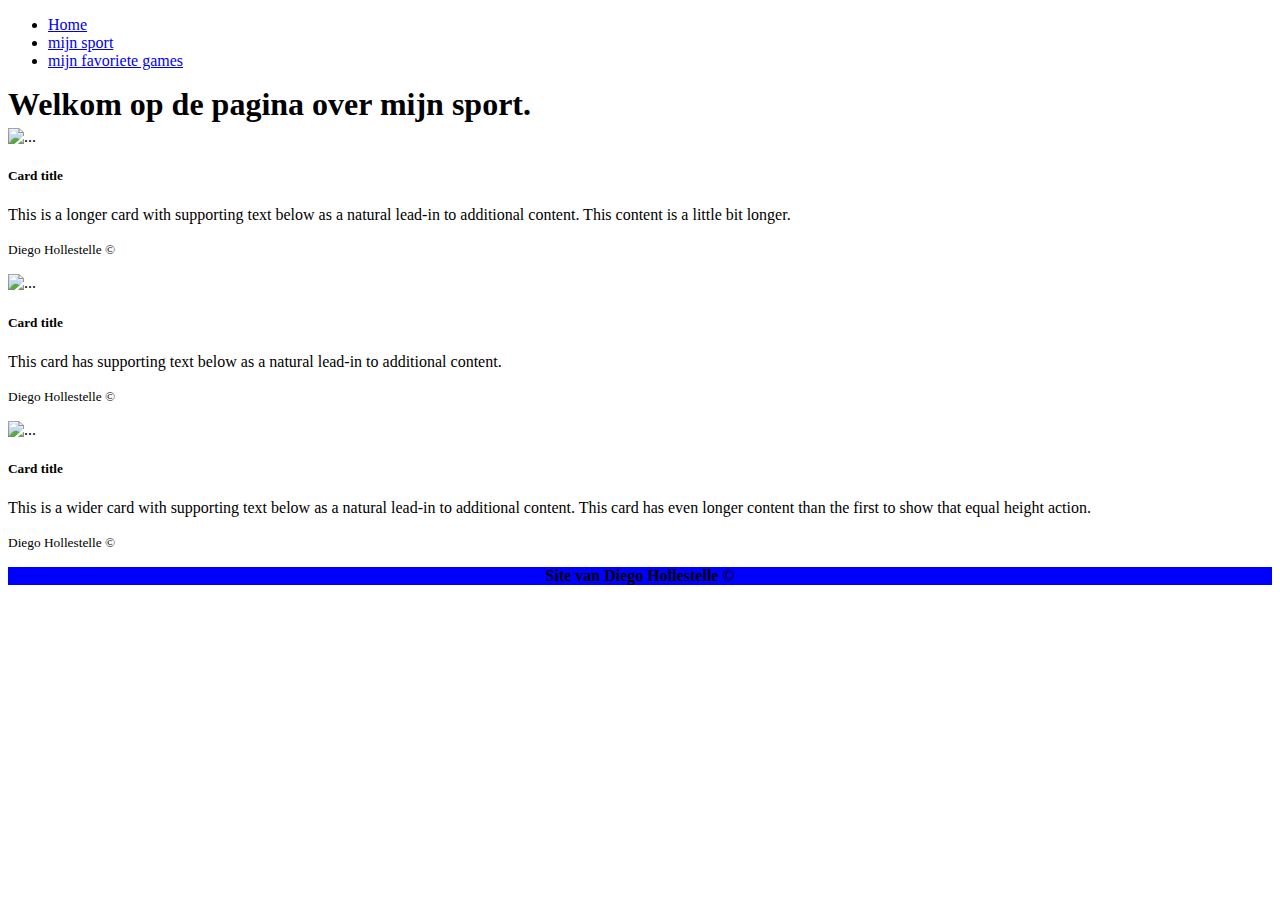
==== mijn sport.html @ b9d3e513 "update" ====
<!DOCTYPE html>
<html lang="en">
<head>
    <meta charset="UTF-8">
    <title>mijn sport</title>
    <script src="https://code.jquery.com/jquery-3.3.1.slim.min.js"
            integrity="sha384-q8i/X+965DzO0rT7abK41JStQIAqVgRVzpbzo5smXKp4YfRvH+8abtTE1Pi6jizo"
            crossorigin="anonymous"></script>
    <script src="https://cdnjs.cloudflare.com/ajax/libs/popper.js/1.14.6/umd/popper.min.js"
            integrity="sha384-wHAiFfRlMFy6i5SRaxvfOCifBUQy1xHdJ/yoi7FRNXMRBu5WHdZYu1hA6ZOblgut"
            crossorigin="anonymous"></script>
    <script src="https://stackpath.bootstrapcdn.com/bootstrap/4.2.1/js/bootstrap.min.js"
            integrity="sha384-B0UglyR+jN6CkvvICOB2joaf5I4l3gm9GU6Hc1og6Ls7i6U/mkkaduKaBhlAXv9k"
            crossorigin="anonymous"></script>
    <link rel="stylesheet" href="https://stackpath.bootstrapcdn.com/bootstrap/4.2.1/css/bootstrap.min.css"
          integrity="sha384-GJzZqFGwb1QTTN6wy59ffF1BuGJpLSa9DkKMp0DgiMDm4iYMj70gZWKYbI706tWS" crossorigin="anonymous">
    <link rel="stylesheet" href="style.css">
</head>
<body>
<ul class="nav nav-tabs">
    <li class="nav-item">
        <a class="nav-link active" href="index.html#">Home</a>
    </li>
    <li class="nav-item">
        <a class="nav-link" href="mijn sport.html#">mijn sport</a>
    </li>
    <li class="nav-item">
        <a class="nav-link" href="mijnfavorietegames.html#">mijn favoriete games</a>
    </li>
</ul>
<h1>Welkom op de pagina over mijn sport.</h1>

<div class="card-deck">
    <div class="card">
        <img src="diego.jpg" class="card-img-top" alt="...">
        <div class="card-body">
            <h5 class="card-title">Card title</h5>
            <p class="card-text">This is a longer card with supporting text below as a natural lead-in to additional content. This content is a little bit longer.</p>
            <p class="card-text"><small class="text-muted">Diego Hollestelle &copy;</small></p>
        </div>
    </div>
    <div class="card">
        <img src="kuyt.jpg" class="card-img-top" alt="...">
        <div class="card-body">
            <h5 class="card-title">Card title</h5>
            <p class="card-text">This card has supporting text below as a natural lead-in to additional content.</p>
            <p class="card-text"><small class="text-muted">Diego Hollestelle &copy;</small></p>
        </div>
    </div>
    <div class="card">
        <img src="" class="card-img-top" alt="...">
        <div class="card-body">
            <h5 class="card-title">Card title</h5>
            <p class="card-text">This is a wider card with supporting text below as a natural lead-in to additional content. This card has even longer content than the first to show that equal height action.</p>
            <p class="card-text"><small class="text-muted">Diego Hollestelle &copy;</small></p>
        </div>
    </div>
</div>

<footer>
    Site van Diego Hollestelle &copy;
</footer>


</body>
</html>
---- style.css ----
footer {
    background-color: blue;
    text-align: center;
    font-weight: bold;
}

h1 {
    font-weight: bold;
    margin-bottom: 5px;
    margin-top: 5px;
}
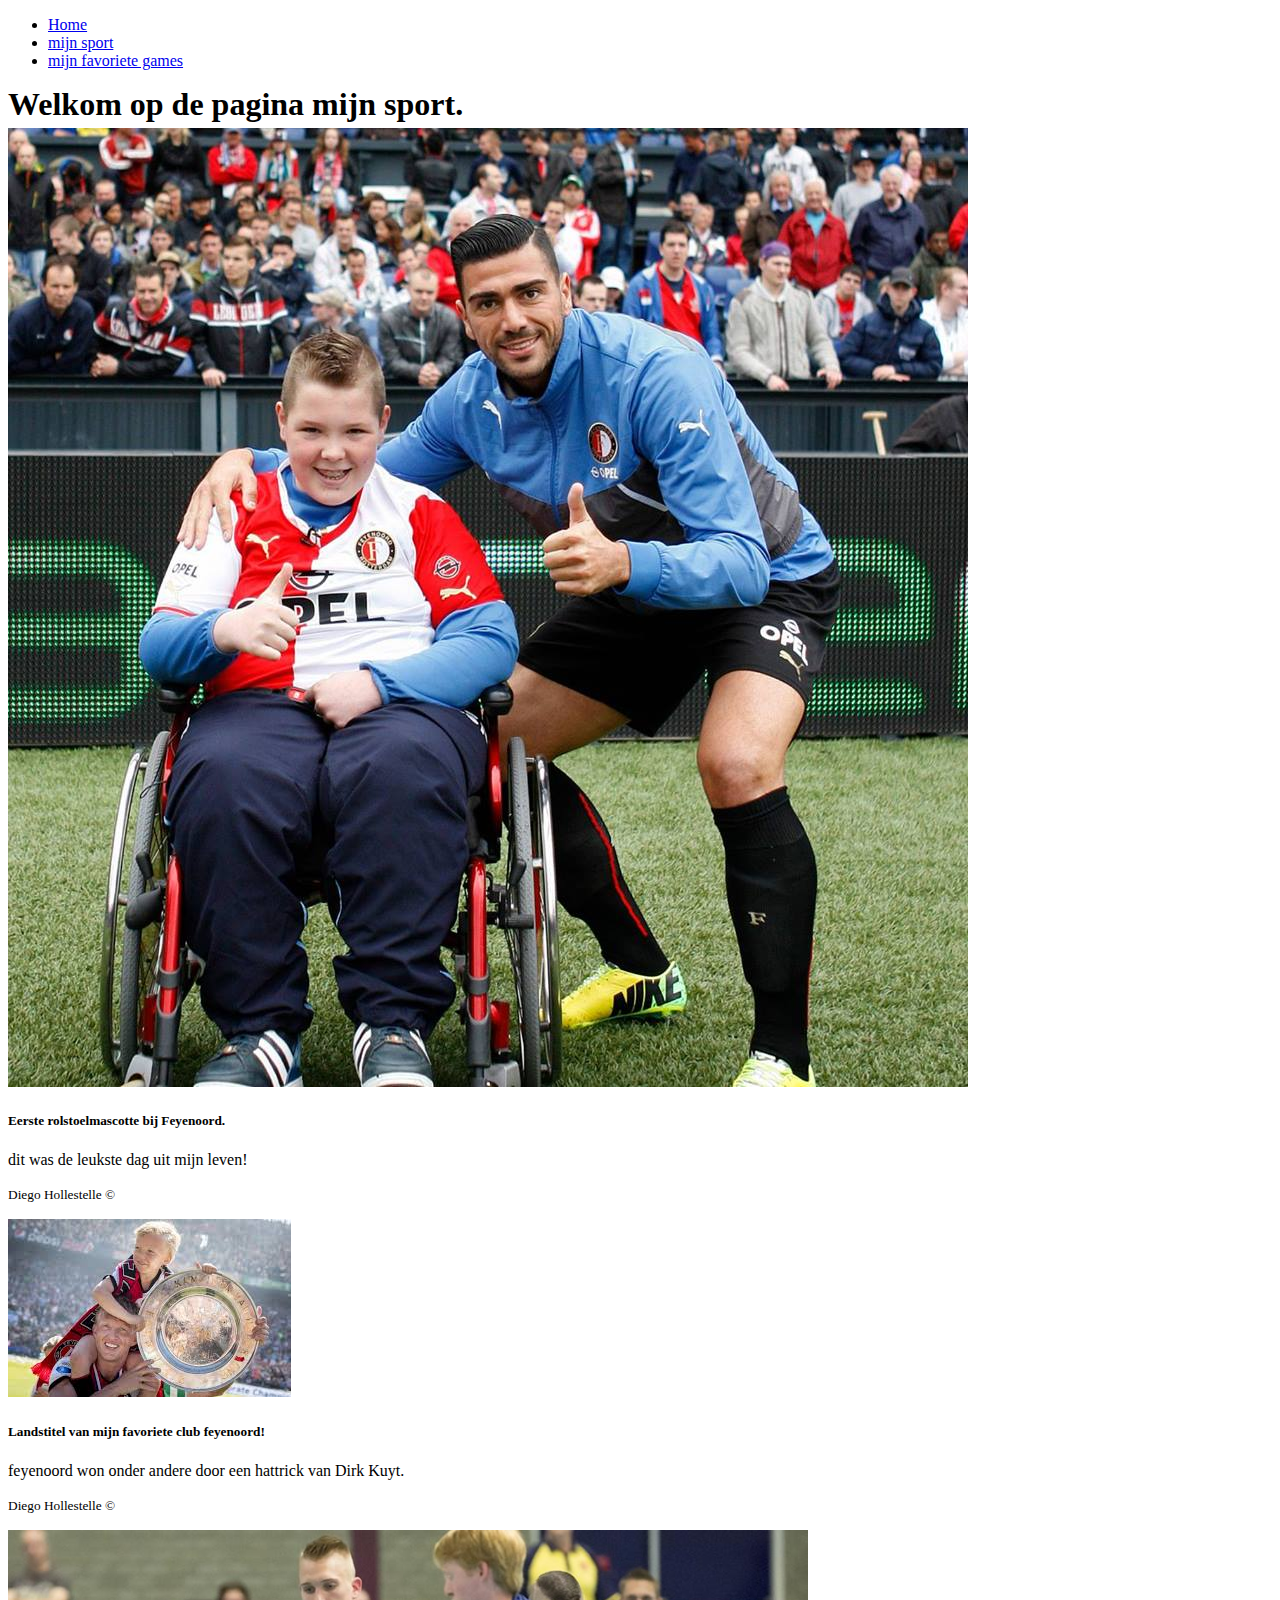
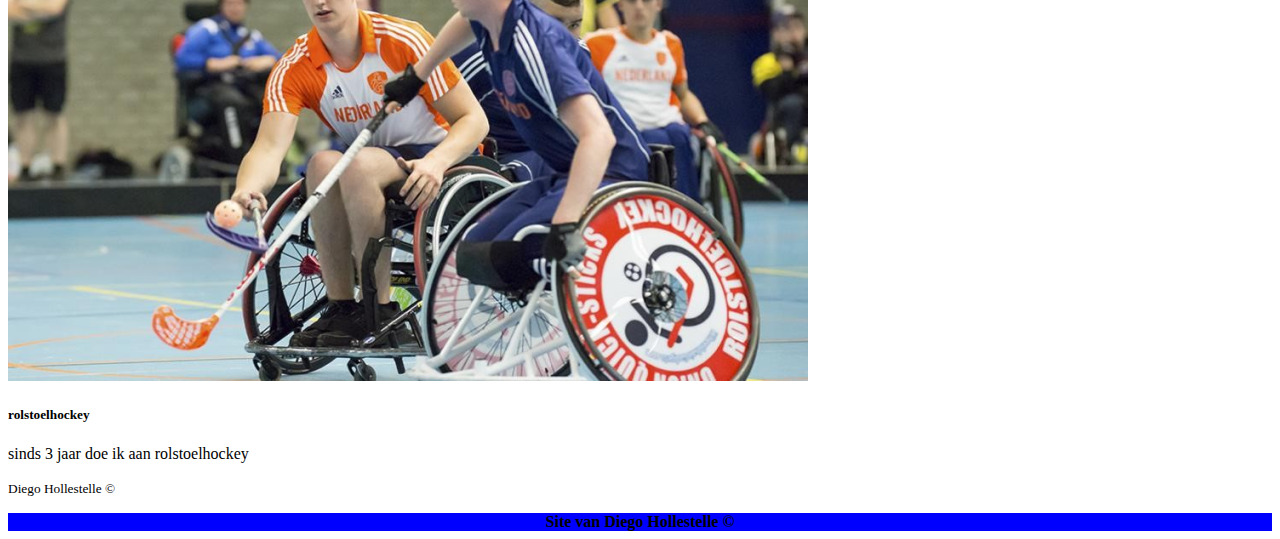
==== commit daa76c1d: "finished website" ====
--- a/mijn sport.html
+++ b/mijn sport.html
@@ -14,7 +14,7 @@
             crossorigin="anonymous"></script>
     <link rel="stylesheet" href="https://stackpath.bootstrapcdn.com/bootstrap/4.2.1/css/bootstrap.min.css"
           integrity="sha384-GJzZqFGwb1QTTN6wy59ffF1BuGJpLSa9DkKMp0DgiMDm4iYMj70gZWKYbI706tWS" crossorigin="anonymous">
-    <link rel="stylesheet" href="style.css">
+    <link rel="stylesheet" href="css/style.css">
 </head>
 <body>
 <ul class="nav nav-tabs">
@@ -28,30 +28,30 @@
         <a class="nav-link" href="mijnfavorietegames.html#">mijn favoriete games</a>
     </li>
 </ul>
-<h1>Welkom op de pagina over mijn sport.</h1>
+<h1>Welkom op de pagina  mijn sport.</h1>
 
 <div class="card-deck">
     <div class="card">
-        <img src="diego.jpg" class="card-img-top" alt="...">
+        <img src="img/diego.jpg" class="card-img-top" alt="mascotte">
         <div class="card-body">
-            <h5 class="card-title">Card title</h5>
-            <p class="card-text">This is a longer card with supporting text below as a natural lead-in to additional content. This content is a little bit longer.</p>
+            <h5 class="card-title">Eerste rolstoelmascotte bij Feyenoord.</h5>
+            <p class="card-text">dit was de leukste dag uit mijn leven!</p>
             <p class="card-text"><small class="text-muted">Diego Hollestelle &copy;</small></p>
         </div>
     </div>
     <div class="card">
-        <img src="kuyt.jpg" class="card-img-top" alt="...">
+        <img src="img/kuyt.jpg" class="card-img-top" alt="kampioen">
         <div class="card-body">
-            <h5 class="card-title">Card title</h5>
-            <p class="card-text">This card has supporting text below as a natural lead-in to additional content.</p>
+            <h5 class="card-title">Landstitel van mijn favoriete club feyenoord!</h5>
+            <p class="card-text">feyenoord won onder andere door een hattrick van Dirk Kuyt.</p>
             <p class="card-text"><small class="text-muted">Diego Hollestelle &copy;</small></p>
         </div>
     </div>
     <div class="card">
-        <img src="" class="card-img-top" alt="...">
+        <img src="img/hockey.jpg" class="card-img-top" alt="hockey">
         <div class="card-body">
-            <h5 class="card-title">Card title</h5>
-            <p class="card-text">This is a wider card with supporting text below as a natural lead-in to additional content. This card has even longer content than the first to show that equal height action.</p>
+            <h5 class="card-title">rolstoelhockey</h5>
+            <p class="card-text">sinds 3 jaar doe ik aan rolstoelhockey</p>
             <p class="card-text"><small class="text-muted">Diego Hollestelle &copy;</small></p>
         </div>
     </div>
--- a/css/style.css
+++ b/css/style.css
@@ -0,0 +1,11 @@
+footer {
+    background-color: blue;
+    text-align: center;
+    font-weight: bold;
+}
+
+h1 {
+    font-weight: bold;
+    margin-bottom: 5px;
+    margin-top: 5px;
+}
